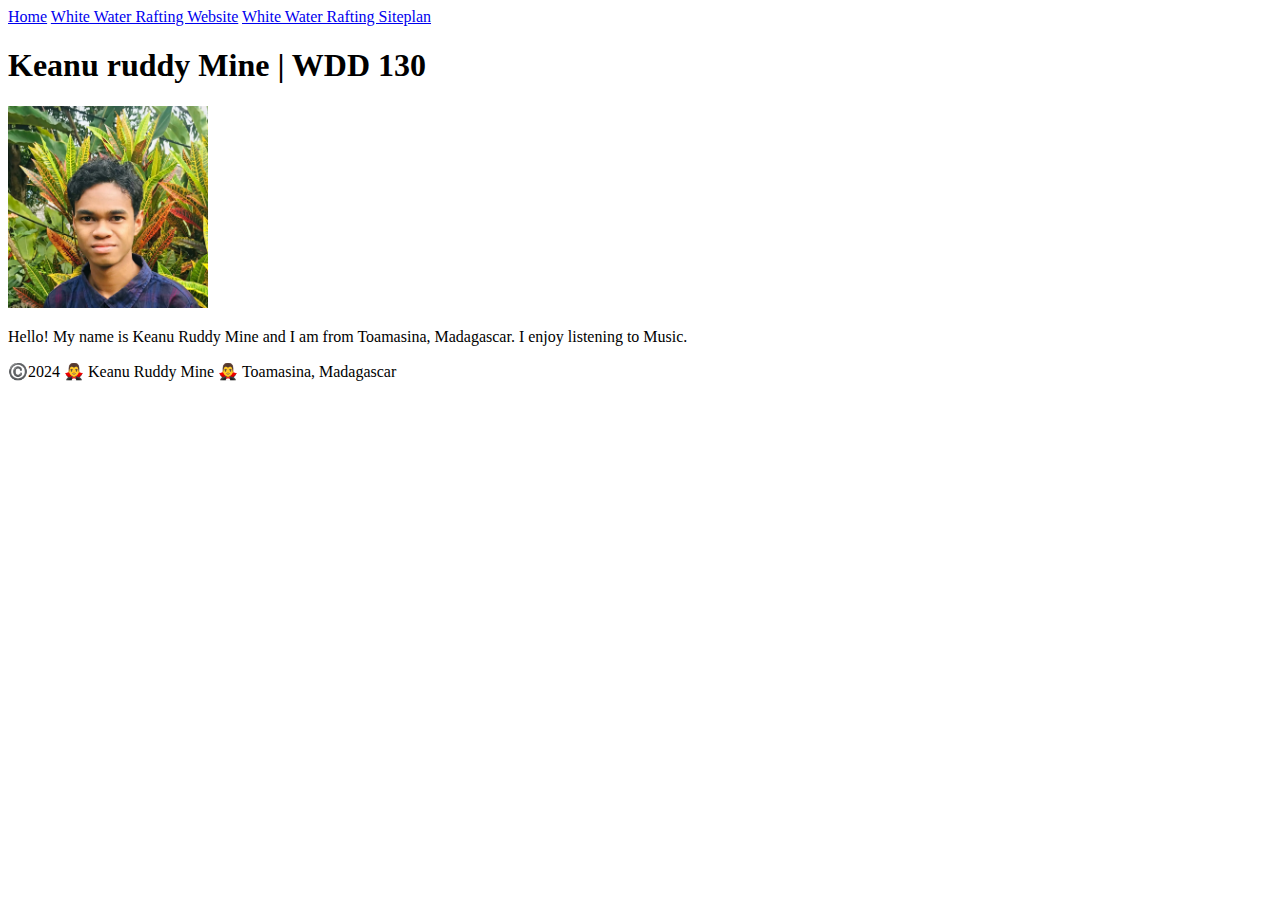
==== index.html @ a3a45a34 "first commit" ====
<!DOCTYPE html>
<html lang="en-US">
    <head>
        <meta charset="utf-8">
        <meta name="viewport" content="width=device-width,initial-scale=1.0">
        <title>Keanu Ruddy Mine</title>
    </head>
    <body>
        <header>
            <nav>
              <a href="#">Home</a>
              <a href="wwr/">White Water Rafting Website</a>
              <a href="wwr/site-plan-rafting.html">White Water Rafting Siteplan</a>
            </nav>
        </header>

        <main>
            <h1>Keanu ruddy Mine | WDD 130</h1>
            <img src="images/profile.webp" alt="Hello, my name is Keanu Ruddy Mine" width="200">
            <p>Hello! My name is Keanu Ruddy Mine and I am from Toamasina, Madagascar. I enjoy listening to Music.</p>
        </main>
        <footer>
            <p>©️2024 🧛‍♂️ Keanu Ruddy Mine 🧛‍♂️ Toamasina, Madagascar</p>
          </footer>
        <footer>
        </footer>
    </body>
</html>
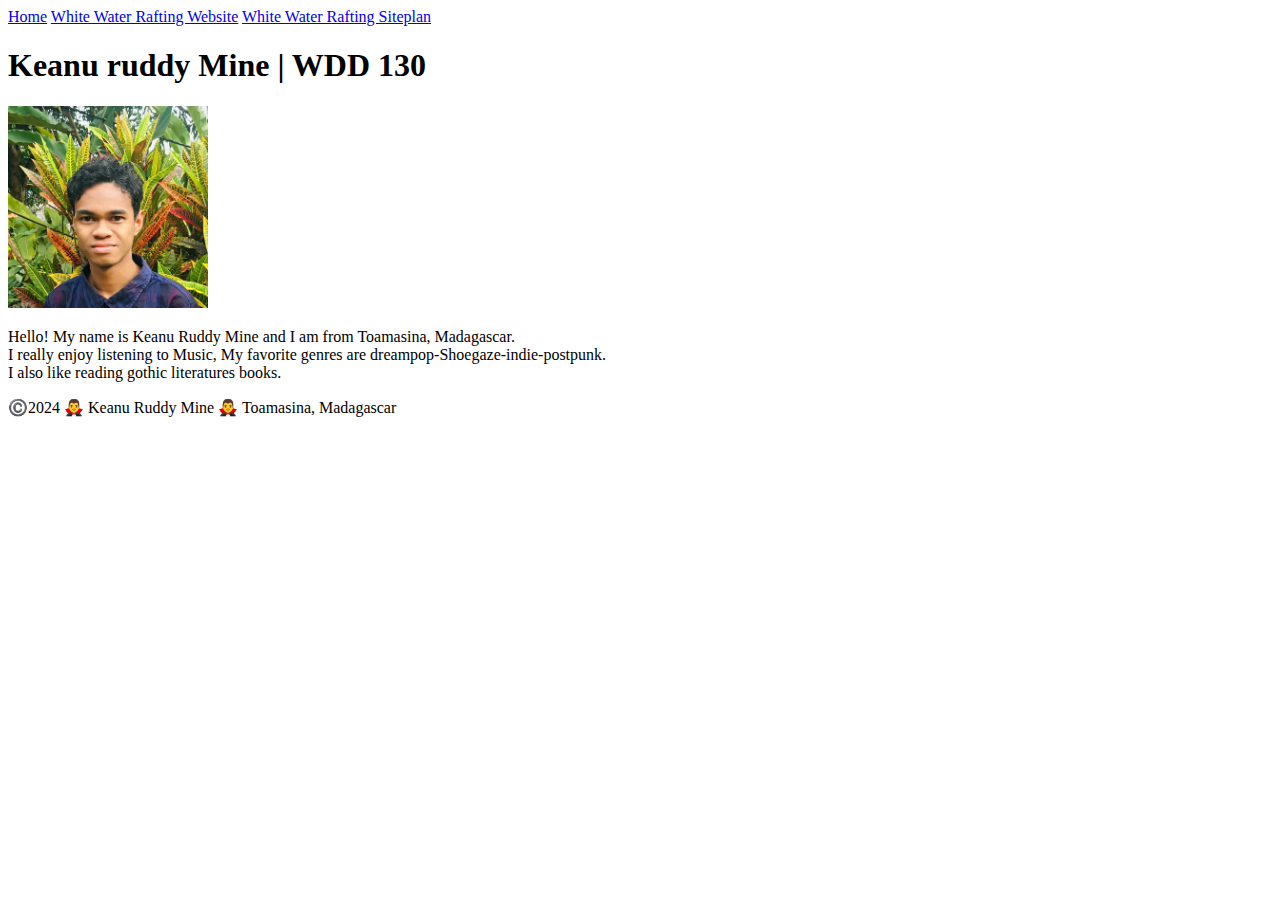
==== commit 777c1252: "Update index.html" ====
--- a/index.html
+++ b/index.html
@@ -17,7 +17,11 @@
         <main>
             <h1>Keanu ruddy Mine | WDD 130</h1>
             <img src="images/profile.webp" alt="Hello, my name is Keanu Ruddy Mine" width="200">
-            <p>Hello! My name is Keanu Ruddy Mine and I am from Toamasina, Madagascar. I enjoy listening to Music.</p>
+            <p>
+                Hello! My name is Keanu Ruddy Mine and I am from Toamasina, Madagascar.<br>
+                I really enjoy listening to Music, My favorite genres are dreampop-Shoegaze-indie-postpunk.<br>
+                I also like reading gothic literatures books. 
+            </p>
         </main>
         <footer>
             <p>©️2024 🧛‍♂️ Keanu Ruddy Mine 🧛‍♂️ Toamasina, Madagascar</p>
@@ -25,4 +29,4 @@
         <footer>
         </footer>
     </body>
-</html>+</html>
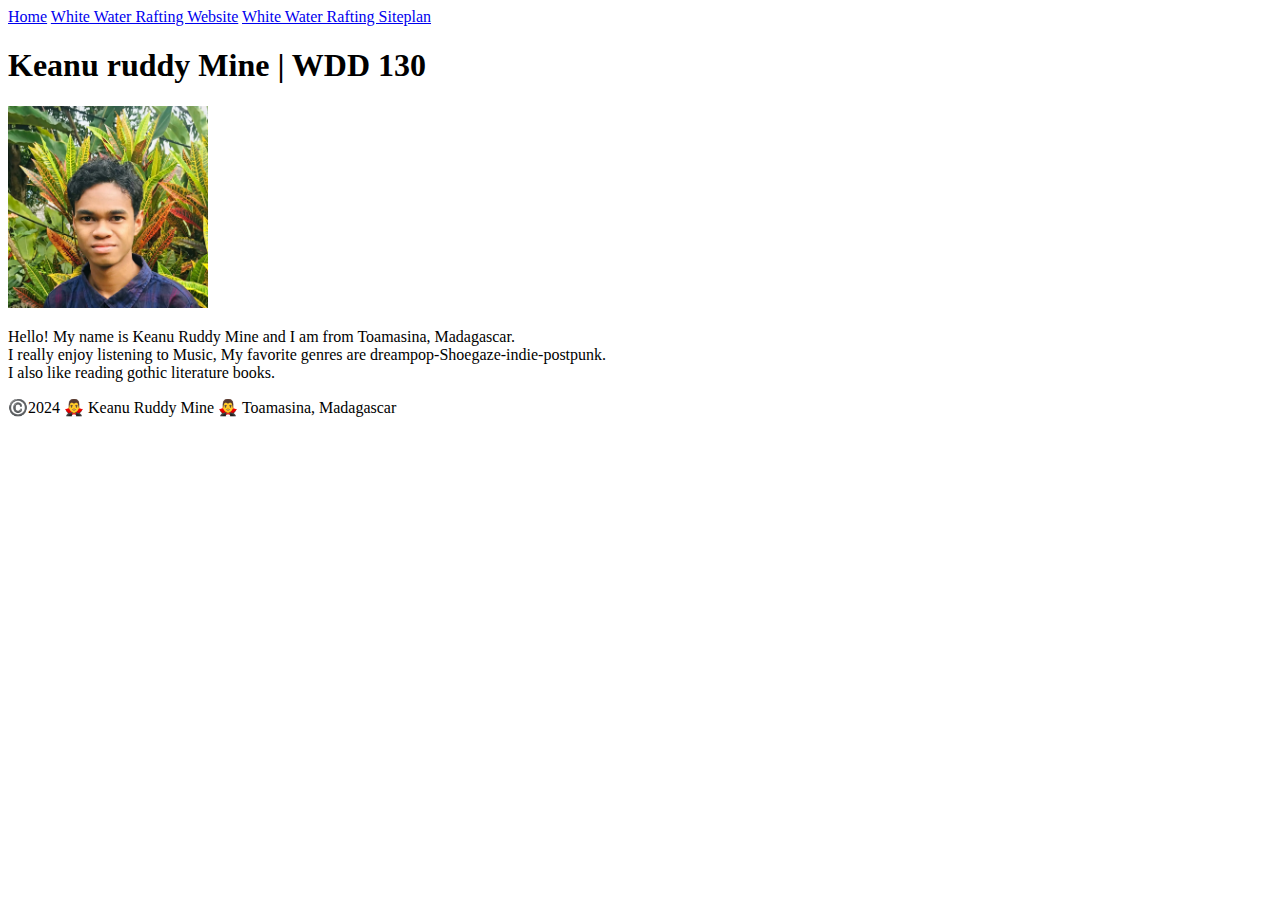
==== commit dcc7be4e: "Update index.html" ====
--- a/index.html
+++ b/index.html
@@ -20,7 +20,7 @@
             <p>
                 Hello! My name is Keanu Ruddy Mine and I am from Toamasina, Madagascar.<br>
                 I really enjoy listening to Music, My favorite genres are dreampop-Shoegaze-indie-postpunk.<br>
-                I also like reading gothic literatures books. 
+                I also like reading gothic literature books. 
             </p>
         </main>
         <footer>
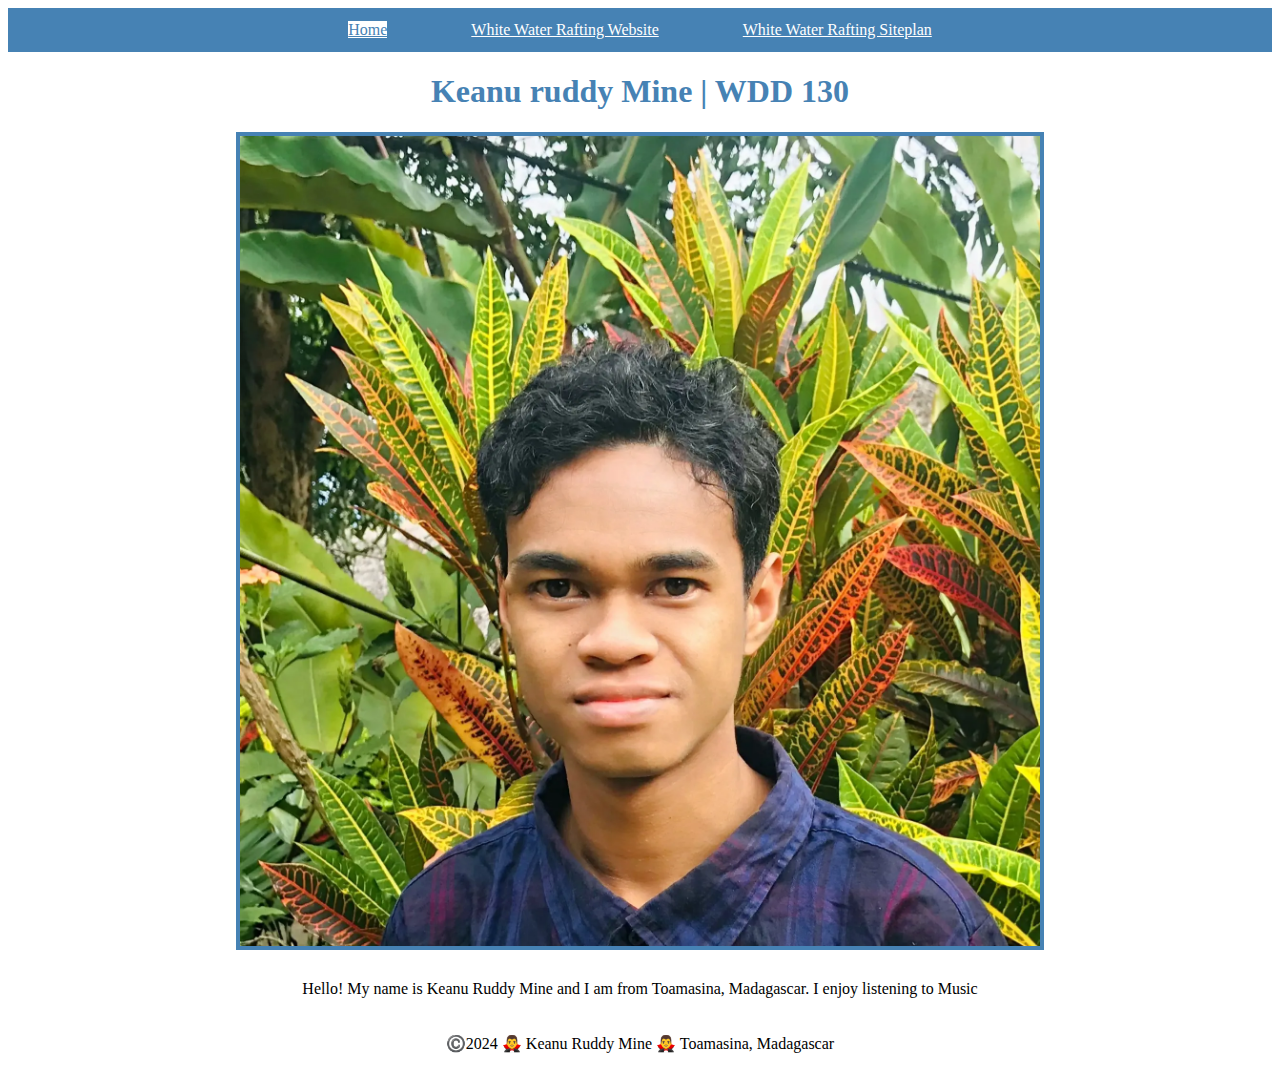
==== commit 040c2767: "new file:   css/style.css 	modified:   index.html 	new file:   wwr/site-plan-rafting.html 	new file:" ====
--- a/index.html
+++ b/index.html
@@ -4,11 +4,12 @@
         <meta charset="utf-8">
         <meta name="viewport" content="width=device-width,initial-scale=1.0">
         <title>Keanu Ruddy Mine</title>
+        <link rel="stylesheet" href="css/style.css">
     </head>
     <body>
         <header>
             <nav>
-              <a href="#">Home</a>
+              <a id="active" href="#">Home</a>
               <a href="wwr/">White Water Rafting Website</a>
               <a href="wwr/site-plan-rafting.html">White Water Rafting Siteplan</a>
             </nav>
@@ -17,11 +18,7 @@
         <main>
             <h1>Keanu ruddy Mine | WDD 130</h1>
             <img src="images/profile.webp" alt="Hello, my name is Keanu Ruddy Mine" width="200">
-            <p>
-                Hello! My name is Keanu Ruddy Mine and I am from Toamasina, Madagascar.<br>
-                I really enjoy listening to Music, My favorite genres are dreampop-Shoegaze-indie-postpunk.<br>
-                I also like reading gothic literature books. 
-            </p>
+            <p>Hello! My name is Keanu Ruddy Mine and I am from Toamasina, Madagascar. I enjoy listening to Music</p>
         </main>
         <footer>
             <p>©️2024 🧛‍♂️ Keanu Ruddy Mine 🧛‍♂️ Toamasina, Madagascar</p>
@@ -29,4 +26,4 @@
         <footer>
         </footer>
     </body>
-</html>
+</html>--- a/css/style.css
+++ b/css/style.css
@@ -0,0 +1,28 @@
+body {
+    text-align: center;
+}
+nav {
+    background-color: steelblue;
+    padding: 10px;
+}
+a {
+    color: white;
+    margin: 40px;
+    line-height: 1.5em;
+}
+h1, h2 {
+    color: steelblue;
+}
+
+img {
+    width: 800px;
+    border: 4px solid steelblue;
+}
+
+p {
+    padding: 10px;
+}
+#active {
+    background-color: white;
+    color: steelblue;
+}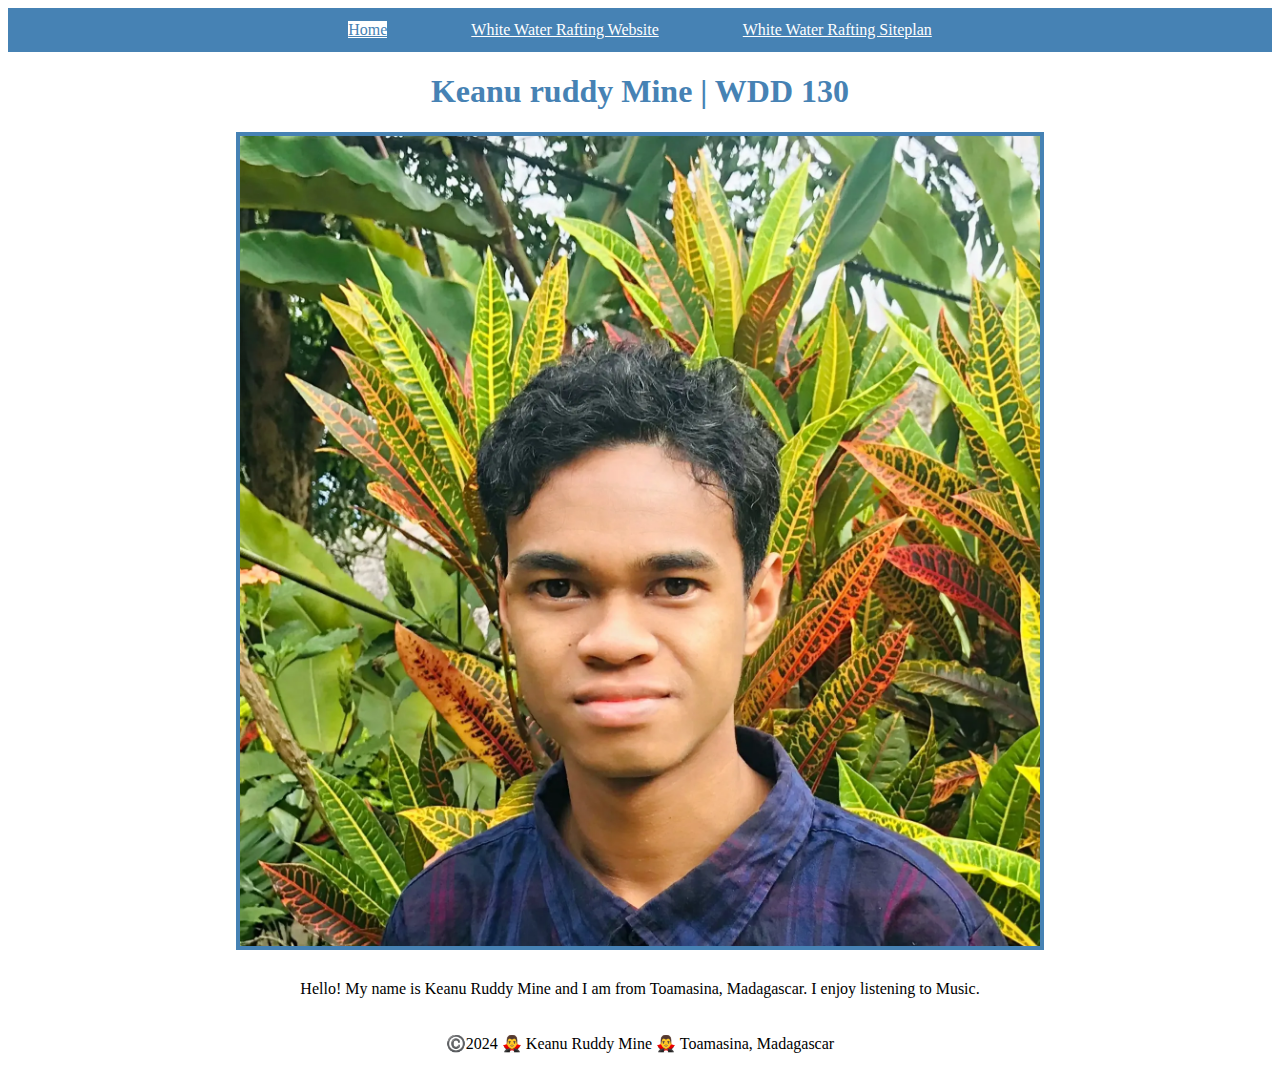
==== commit 287ccd29: "Merge branch 'master' of https://github.com/keanu-r-m/wdd130" ====
--- a/index.html
+++ b/index.html
@@ -18,7 +18,7 @@
         <main>
             <h1>Keanu ruddy Mine | WDD 130</h1>
             <img src="images/profile.webp" alt="Hello, my name is Keanu Ruddy Mine" width="200">
-            <p>Hello! My name is Keanu Ruddy Mine and I am from Toamasina, Madagascar. I enjoy listening to Music</p>
+            <p>Hello! My name is Keanu Ruddy Mine and I am from Toamasina, Madagascar. I enjoy listening to Music.</p>
         </main>
         <footer>
             <p>©️2024 🧛‍♂️ Keanu Ruddy Mine 🧛‍♂️ Toamasina, Madagascar</p>
@@ -26,4 +26,4 @@
         <footer>
         </footer>
     </body>
-</html>+</html>
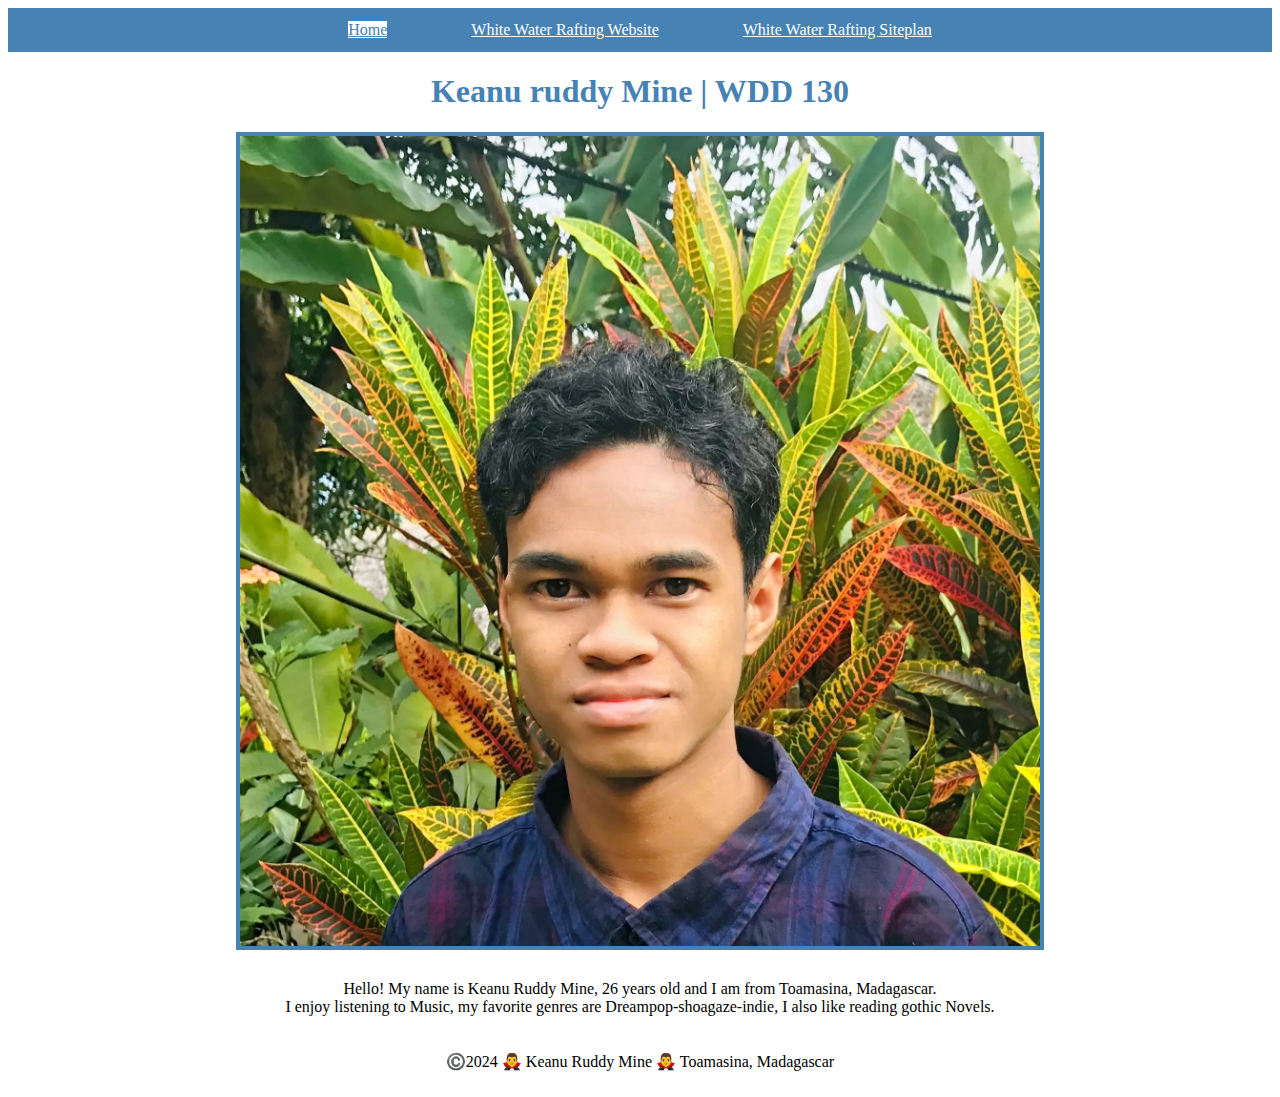
==== commit 53d5a652: "Update index.html" ====
--- a/index.html
+++ b/index.html
@@ -18,7 +18,9 @@
         <main>
             <h1>Keanu ruddy Mine | WDD 130</h1>
             <img src="images/profile.webp" alt="Hello, my name is Keanu Ruddy Mine" width="200">
-            <p>Hello! My name is Keanu Ruddy Mine and I am from Toamasina, Madagascar. I enjoy listening to Music.</p>
+            <p>
+                Hello! My name is Keanu Ruddy Mine, 26 years old and I am from Toamasina, Madagascar. <br>
+                I enjoy listening to Music, my favorite genres are Dreampop-shoagaze-indie, I also like reading gothic Novels.</p>
         </main>
         <footer>
             <p>©️2024 🧛‍♂️ Keanu Ruddy Mine 🧛‍♂️ Toamasina, Madagascar</p>
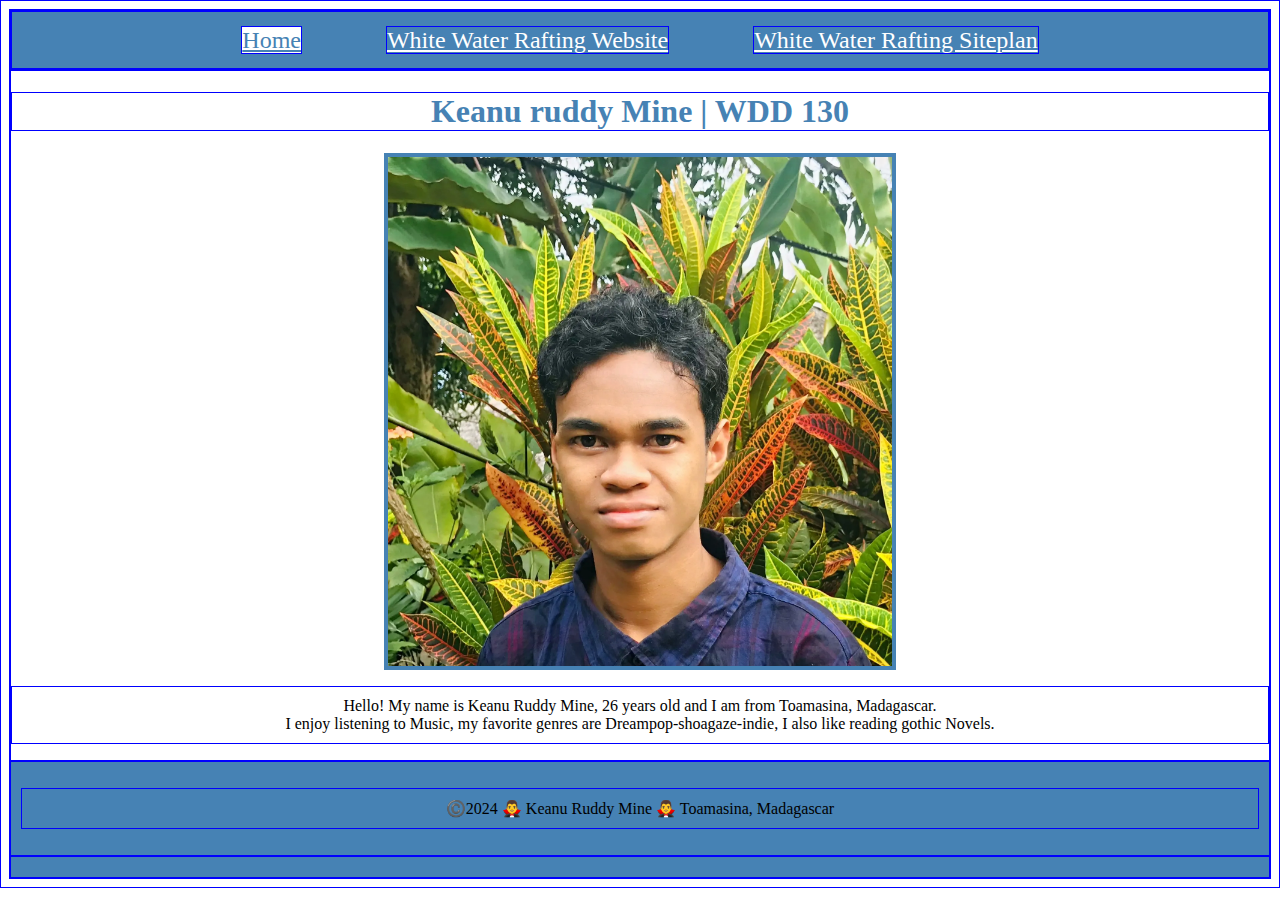
==== commit 59c8e3f2: "modified:   css/style.css 	modified:   index.html" ====
--- a/index.html
+++ b/index.html
@@ -17,7 +17,7 @@
 
         <main>
             <h1>Keanu ruddy Mine | WDD 130</h1>
-            <img src="images/profile.webp" alt="Hello, my name is Keanu Ruddy Mine" width="200">
+            <img src="images/profile.webp" alt="Hello, my name is Keanu Ruddy Mine">
             <p>
                 Hello! My name is Keanu Ruddy Mine, 26 years old and I am from Toamasina, Madagascar. <br>
                 I enjoy listening to Music, my favorite genres are Dreampop-shoagaze-indie, I also like reading gothic Novels.</p>
--- a/css/style.css
+++ b/css/style.css
@@ -1,25 +1,36 @@
-body {
+* {
+    border: 1px solid blue;
+}
+nav, footer {
     text-align: center;
-}
-nav {
     background-color: steelblue;
     padding: 10px;
 }
 a {
+    font-size: 1.5em;
     color: white;
     margin: 40px;
     line-height: 1.5em;
 }
-h1, h2 {
+a:hover {
+    background-color: white;
+    color: steelblue;
+}
+h1 {
+    text-align: center;
     color: steelblue;
 }
 
 img {
-    width: 800px;
+    width: 40%;
+    display: block;
+    margin: 0 auto;
     border: 4px solid steelblue;
+    
 }
 
 p {
+    text-align: center;
     padding: 10px;
 }
 #active {
